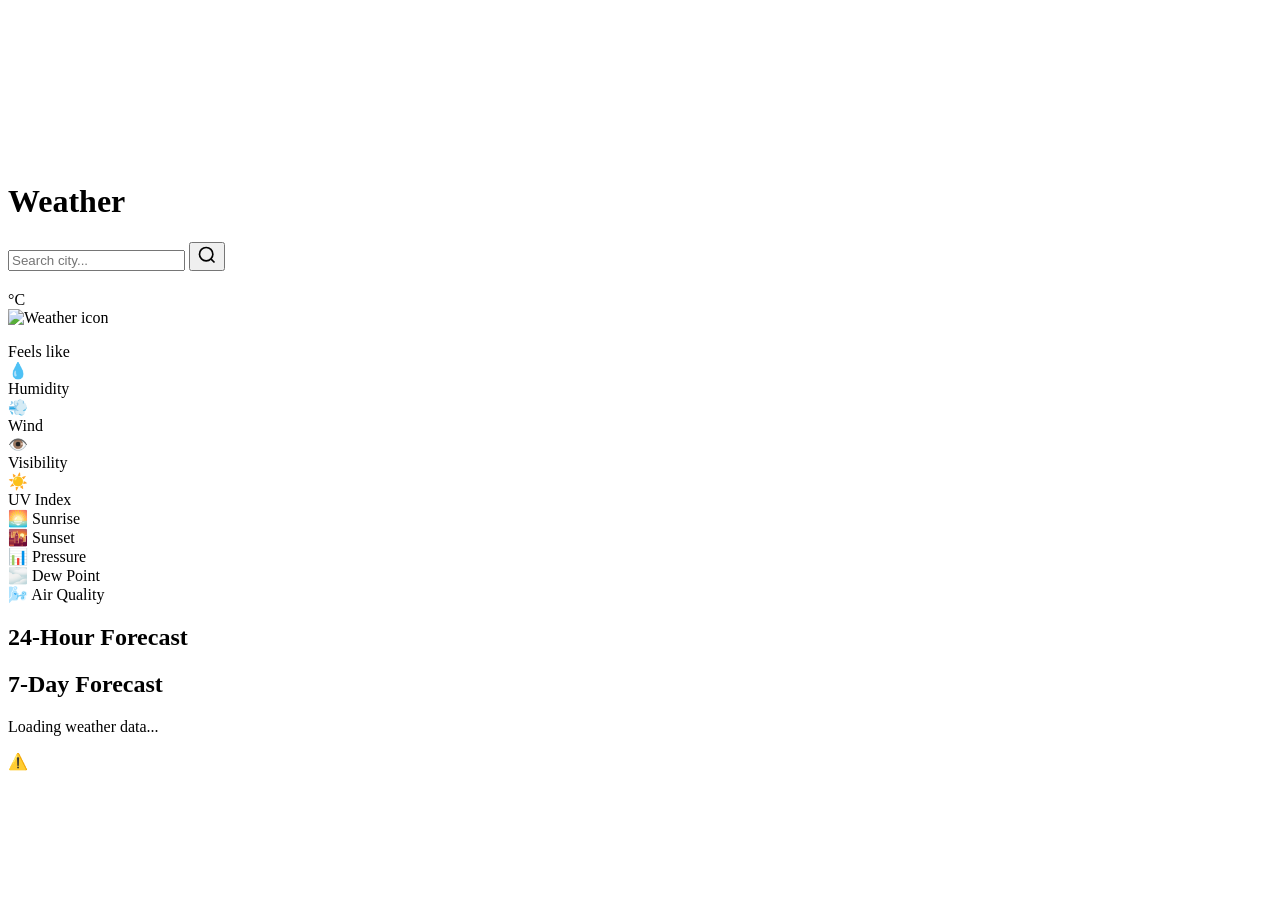
==== index.html @ f768203b "Add files via upload" ====
<!--
Team Member: Frontend Developer
Purpose: Modern, visually stunning weather application with dynamic backgrounds and advanced features
Related Files: styles.css (styling), app.js (interactivity), weather-api.js (data)
-->

<!DOCTYPE html>
<html lang="en">
<head>
    <meta charset="UTF-8">
    <meta name="viewport" content="width=device-width, initial-scale=1.0">
    <meta name="description" content="Modern Weather App - Beautiful, dynamic weather experience">
    <title>Weather App - Modern & Beautiful</title>
    <link rel="stylesheet" href="styles.css">
</head>
<body>
    <!-- Dynamic Background with Particles -->
    <div id="weatherBackground" class="weather-background">
        <canvas id="particleCanvas" class="particle-canvas"></canvas>
    </div>

    <!-- Main Container -->
    <div class="app-container">
        <!-- Header with Search -->
        <header class="app-header">
            <div class="header-content">
                <h1 class="app-title">Weather</h1>
                <div class="search-wrapper">
                    <form id="searchForm" class="search-form" role="search">
                        <div class="search-container">
                            <input 
                                type="text" 
                                id="cityInput" 
                                class="search-input" 
                                placeholder="Search city..."
                                autocomplete="off"
                                aria-label="Search for city weather"
                            >
                            <button type="submit" class="search-icon-btn" aria-label="Search">
                                <svg width="20" height="20" viewBox="0 0 24 24" fill="none" stroke="currentColor" stroke-width="2">
                                    <circle cx="11" cy="11" r="8"></circle>
                                    <path d="m21 21-4.35-4.35"></path>
                                </svg>
                            </button>
                            <!-- Autocomplete Dropdown -->
                            <div id="autocompleteDropdown" class="autocomplete-dropdown" aria-hidden="true"></div>
                        </div>
                    </form>
                </div>
            </div>
        </header>

        <!-- Main Content -->
        <main class="main-content">
            <!-- Current Weather Section -->
            <section id="currentWeather" class="current-weather-section" aria-hidden="true">
                <div class="glass-card main-weather-card">
                    <div class="location-info">
                        <h2 id="currentCity" class="city-name"></h2>
                        <p id="currentDate" class="current-date"></p>
                    </div>
                    
                    <div class="temperature-display">
                        <div class="temp-main">
                            <span id="currentTemp" class="temperature-large"></span>
                            <span class="temp-unit">°C</span>
                        </div>
                        <div class="weather-icon-container">
                            <img id="weatherIcon" src="" alt="Weather icon" class="weather-icon-large">
                            <p id="weatherDescription" class="weather-desc"></p>
                        </div>
                    </div>

                    <div class="feels-like">
                        <span>Feels like</span>
                        <span id="feelsLike" class="feels-like-temp"></span>
                    </div>
                </div>

                <!-- Quick Stats Grid -->
                <div class="quick-stats-grid">
                    <div class="glass-card stat-card">
                        <div class="stat-icon">💧</div>
                        <div class="stat-content">
                            <div class="stat-label">Humidity</div>
                            <div id="humidity" class="stat-value"></div>
                        </div>
                    </div>
                    <div class="glass-card stat-card">
                        <div class="stat-icon">💨</div>
                        <div class="stat-content">
                            <div class="stat-label">Wind</div>
                            <div id="windSpeed" class="stat-value"></div>
                        </div>
                    </div>
                    <div class="glass-card stat-card">
                        <div class="stat-icon">👁️</div>
                        <div class="stat-content">
                            <div class="stat-label">Visibility</div>
                            <div id="visibility" class="stat-value"></div>
                        </div>
                    </div>
                    <div class="glass-card stat-card">
                        <div class="stat-icon">☀️</div>
                        <div class="stat-content">
                            <div class="stat-label">UV Index</div>
                            <div id="uvIndex" class="stat-value"></div>
                        </div>
                    </div>
                </div>

                <!-- Detailed Info Cards -->
                <div class="detailed-cards-grid">
                    <div class="glass-card detail-card">
                        <div class="detail-header">
                            <span class="detail-icon">🌅</span>
                            <span class="detail-title">Sunrise</span>
                        </div>
                        <div id="sunrise" class="detail-value"></div>
                    </div>
                    <div class="glass-card detail-card">
                        <div class="detail-header">
                            <span class="detail-icon">🌇</span>
                            <span class="detail-title">Sunset</span>
                        </div>
                        <div id="sunset" class="detail-value"></div>
                    </div>
                    <div class="glass-card detail-card">
                        <div class="detail-header">
                            <span class="detail-icon">📊</span>
                            <span class="detail-title">Pressure</span>
                        </div>
                        <div id="pressure" class="detail-value"></div>
                    </div>
                    <div class="glass-card detail-card">
                        <div class="detail-header">
                            <span class="detail-icon">🌫️</span>
                            <span class="detail-title">Dew Point</span>
                        </div>
                        <div id="dewPoint" class="detail-value"></div>
                    </div>
                </div>

                <!-- Air Quality Card -->
                <div class="glass-card air-quality-card">
                    <div class="air-quality-header">
                        <span class="air-quality-icon">🌬️</span>
                        <span class="air-quality-title">Air Quality</span>
                    </div>
                    <div id="airQuality" class="air-quality-value">
                        <span id="aqiValue" class="aqi-number"></span>
                        <span id="aqiLabel" class="aqi-label"></span>
                    </div>
                    <div id="aqiDescription" class="aqi-description"></div>
                </div>
            </section>

            <!-- Hourly Forecast Section -->
            <section id="hourlyForecast" class="hourly-forecast-section" aria-hidden="true">
                <div class="section-header">
                    <h2 class="section-title">24-Hour Forecast</h2>
                </div>
                <div class="hourly-scroll-container">
                    <div id="hourlyContainer" class="hourly-container">
                        <!-- Hourly cards will be inserted here -->
                    </div>
                </div>
            </section>

            <!-- 7-Day Forecast Section -->
            <section id="weeklyForecast" class="weekly-forecast-section" aria-hidden="true">
                <div class="section-header">
                    <h2 class="section-title">7-Day Forecast</h2>
                </div>
                <div id="weeklyContainer" class="weekly-container">
                    <!-- Weekly forecast cards will be inserted here -->
                </div>
            </section>
        </main>

        <!-- Loading Overlay -->
        <div id="loadingOverlay" class="loading-overlay" aria-hidden="true">
            <div class="loading-content">
                <div class="loading-spinner"></div>
                <p class="loading-text">Loading weather data...</p>
            </div>
        </div>

        <!-- Error Message -->
        <div id="errorMessage" class="error-toast" role="alert" aria-live="assertive" aria-hidden="true">
            <span class="error-icon">⚠️</span>
            <span id="errorText" class="error-text"></span>
        </div>
    </div>

    <!-- Scripts -->
    <script src="config.js"></script>
    <script src="weather-api.js"></script>
    <script src="app.js"></script>
</body>
</html>
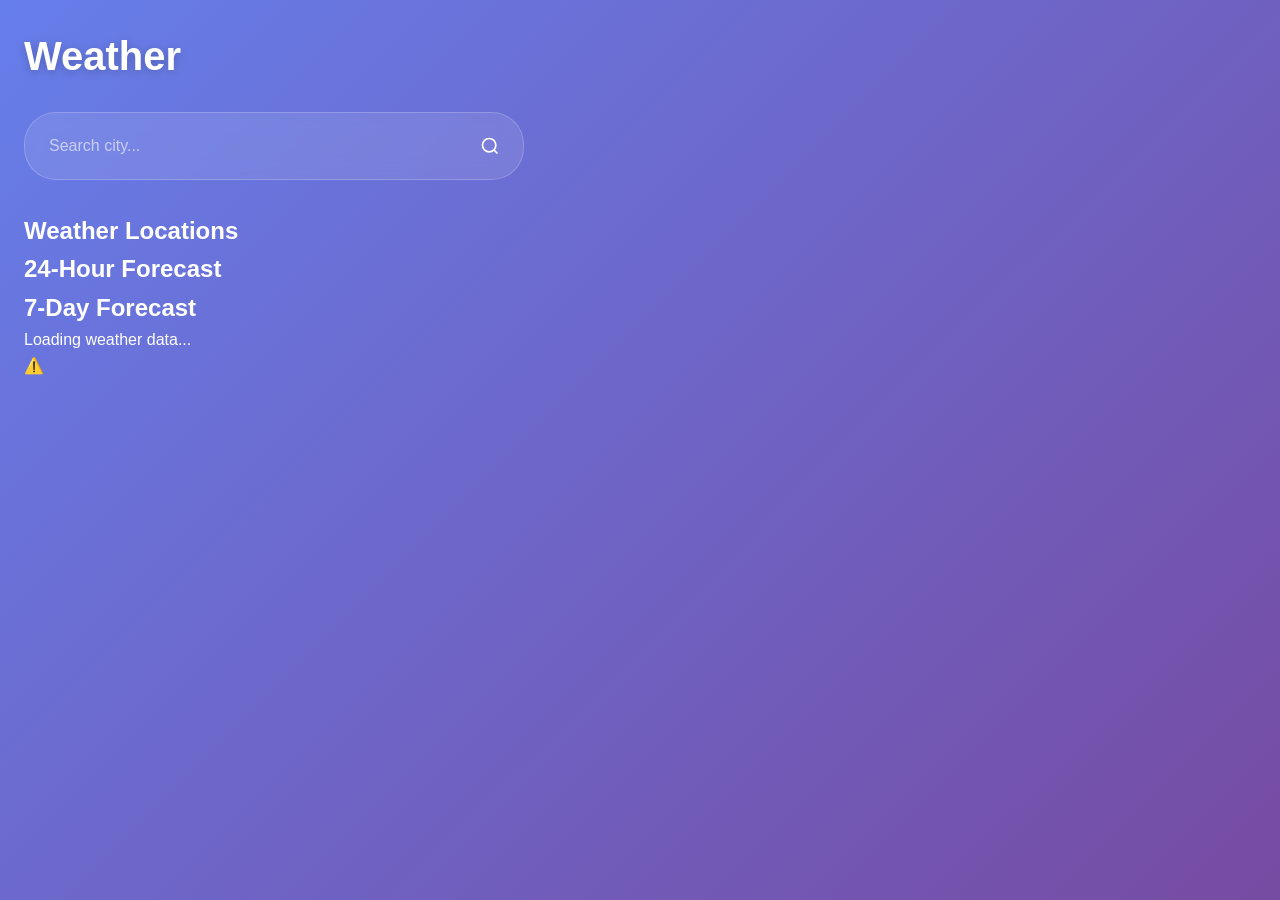
==== commit de6dd3ea: "updated html" ====
--- a/index.html
+++ b/index.html
@@ -1,5 +1,5 @@
 <!--
-Team Member: Frontend Developer
+Team Member: Frontend Dev Diego
 Purpose: Modern, visually stunning weather application with dynamic backgrounds and advanced features
 Related Files: styles.css (styling), app.js (interactivity), weather-api.js (data)
 -->
@@ -52,6 +52,16 @@
 
         <!-- Main Content -->
         <main class="main-content">
+            <!-- Homepage Tiles Section -->
+            <section id="homepageTiles" class="homepage-tiles-section" aria-hidden="true">
+                <div class="section-header">
+                    <h2 class="section-title">Weather Locations</h2>
+                </div>
+                <div id="homepageTilesContainer" class="homepage-tiles-container">
+                    <!-- Weather tiles will be inserted here -->
+                </div>
+            </section>
+
             <!-- Current Weather Section -->
             <section id="currentWeather" class="current-weather-section" aria-hidden="true">
                 <div class="glass-card main-weather-card">
--- a/styles.css
+++ b/styles.css
@@ -0,0 +1,310 @@
+* {
+    margin: 0;
+    padding: 0;
+    box-sizing: border-box;
+}
+
+:root {
+    --bg-primary: #667eea;
+    --bg-secondary: #764ba2;
+    --bg-accent: #f093fb;
+    --glass-bg: rgba(255, 255, 255, 0.1);
+    --glass-border: rgba(255, 255, 255, 0.2);
+    --glass-shadow: 0 8px 32px 0 rgba(31, 38, 135, 0.37);
+    --text-primary: #ffffff;
+    --text-secondary: rgba(255, 255, 255, 0.8);
+    --text-muted: rgba(255, 255, 255, 0.6);
+    --spacing-xs: 0.5rem;
+    --spacing-sm: 1rem;
+    --spacing-md: 1.5rem;
+    --spacing-lg: 2rem;
+    --spacing-xl: 3rem;
+    --radius-sm: 0.5rem;
+    --radius-md: 1rem;
+    --radius-lg: 1.5rem;
+    --radius-xl: 2rem;
+    --shadow-sm: 0 2px 8px rgba(0, 0, 0, 0.1);
+    --shadow-md: 0 4px 16px rgba(0, 0, 0, 0.15);
+    --shadow-lg: 0 8px 32px rgba(0, 0, 0, 0.2);
+    --shadow-xl: 0 16px 64px rgba(0, 0, 0, 0.25);
+}
+
+body {
+    font-family: -apple-system, BlinkMacSystemFont, 'Segoe UI', Roboto, 'Helvetica Neue', Arial, sans-serif;
+    line-height: 1.6;
+    color: var(--text-primary);
+    overflow-x: hidden;
+    min-height: 100vh;
+    position: relative;
+}
+
+.weather-background {
+    position: fixed;
+    top: 0;
+    left: 0;
+    width: 100%;
+    height: 100%;
+    z-index: -1;
+    transition: background 1s ease-in-out;
+    background: linear-gradient(135deg, var(--bg-primary) 0%, var(--bg-secondary) 100%);
+}
+
+.weather-background.sunny {
+    background: linear-gradient(135deg, #FFD89B 0%, #19547B 100%);
+    --bg-primary: #FFD89B;
+    --bg-secondary: #19547B;
+}
+
+.weather-background.cloudy {
+    background: linear-gradient(135deg, #74b9ff 0%, #0984e3 100%);
+    --bg-primary: #74b9ff;
+    --bg-secondary: #0984e3;
+}
+
+.weather-background.rainy {
+    background: linear-gradient(135deg, #2d3436 0%, #636e72 100%);
+    --bg-primary: #2d3436;
+    --bg-secondary: #636e72;
+}
+
+.weather-background.stormy {
+    background: linear-gradient(135deg, #1a1a2e 0%, #16213e 100%);
+    --bg-primary: #1a1a2e;
+    --bg-secondary: #16213e;
+}
+
+.weather-background.snowy {
+    background: linear-gradient(135deg, #e0e0e0 0%, #bdbdbd 100%);
+    --bg-primary: #e0e0e0;
+    --bg-secondary: #bdbdbd;
+    --text-primary: #2d3436;
+    --text-secondary: rgba(45, 52, 54, 0.8);
+}
+
+.weather-background.foggy {
+    background: linear-gradient(135deg, #b2bec3 0%, #636e72 100%);
+    --bg-primary: #b2bec3;
+    --bg-secondary: #636e72;
+}
+
+.weather-background.night {
+    background: linear-gradient(135deg, #0c0c0c 0%, #1a1a2e 100%);
+    --bg-primary: #0c0c0c;
+    --bg-secondary: #1a1a2e;
+}
+
+.particle-canvas {
+    position: absolute;
+    top: 0;
+    left: 0;
+    width: 100%;
+    height: 100%;
+    pointer-events: none;
+}
+
+.glass-card {
+    background: var(--glass-bg);
+    backdrop-filter: blur(10px);
+    -webkit-backdrop-filter: blur(10px);
+    border: 1px solid var(--glass-border);
+    border-radius: var(--radius-lg);
+    box-shadow: var(--glass-shadow);
+    transition: all 0.3s ease;
+}
+
+.glass-card:hover {
+    transform: translateY(-4px);
+    box-shadow: 0 12px 48px 0 rgba(31, 38, 135, 0.5);
+    border-color: rgba(255, 255, 255, 0.3);
+}
+
+.app-container {
+    position: relative;
+    min-height: 100vh;
+    padding: var(--spacing-md);
+    max-width: 1400px;
+    margin: 0 auto;
+}
+
+.app-header {
+    margin-bottom: var(--spacing-lg);
+}
+
+.header-content {
+    display: flex;
+    flex-direction: column;
+    gap: var(--spacing-md);
+}
+
+.app-title {
+    font-size: 2.5rem;
+    font-weight: 700;
+    color: var(--text-primary);
+    text-shadow: 0 2px 10px rgba(0, 0, 0, 0.2);
+}
+
+.search-wrapper {
+    position: relative;
+    max-width: 500px;
+}
+
+.search-container {
+    position: relative;
+}
+
+.search-input {
+    width: 100%;
+    padding: var(--spacing-md) var(--spacing-lg) var(--spacing-md) var(--spacing-md);
+    background: var(--glass-bg);
+    backdrop-filter: blur(10px);
+    border: 1px solid var(--glass-border);
+    border-radius: var(--radius-xl);
+    color: var(--text-primary);
+    font-size: 1rem;
+    transition: all 0.3s ease;
+    padding-right: 3.5rem;
+}
+
+.search-input:focus {
+    outline: none;
+    border-color: rgba(255, 255, 255, 0.4);
+    box-shadow: 0 0 0 3px rgba(255, 255, 255, 0.1);
+    background: rgba(255, 255, 255, 0.15);
+}
+
+.search-input::placeholder {
+    color: var(--text-muted);
+}
+
+.search-icon-btn {
+    position: absolute;
+    right: var(--spacing-sm);
+    top: 50%;
+    transform: translateY(-50%);
+    background: transparent;
+    border: none;
+    color: var(--text-primary);
+    cursor: pointer;
+    padding: var(--spacing-xs);
+    border-radius: var(--radius-sm);
+    transition: all 0.2s ease;
+    display: flex;
+    align-items: center;
+    justify-content: center;
+}
+
+.search-icon-btn:hover {
+    background: rgba(255, 255, 255, 0.1);
+    transform: translateY(-50%) scale(1.1);
+}
+
+.autocomplete-dropdown {
+    position: absolute;
+    top: calc(100% + 0.5rem);
+    left: 0;
+    right: 0;
+    background: var(--glass-bg);
+    backdrop-filter: blur(20px);
+    border: 1px solid var(--glass-border);
+    border-radius: var(--radius-lg);
+    box-shadow: var(--glass-shadow);
+    max-height: 300px;
+    overflow-y: auto;
+    z-index: 1000;
+    display: none;
+}
+
+.autocomplete-dropdown[aria-hidden="false"] {
+    display: block;
+    animation: slideDown 0.3s ease;
+}
+
+@keyframes slideDown {
+    from {
+        opacity: 0;
+        transform: translateY(-10px);
+    }
+    to {
+        opacity: 1;
+        transform: translateY(0);
+    }
+}
+
+.autocomplete-item {
+    padding: var(--spacing-sm) var(--spacing-md);
+    cursor: pointer;
+    transition: background 0.2s ease;
+    border-bottom: 1px solid rgba(255, 255, 255, 0.1);
+    display: flex;
+    align-items: center;
+    gap: var(--spacing-sm);
+}
+
+.autocomplete-item:last-child {
+    border-bottom: none;
+}
+
+.autocomplete-item:hover,
+.autocomplete-item.selected {
+    background: rgba(255, 255, 255, 0.15);
+}
+
+.autocomplete-item-name {
+    font-weight: 500;
+    color: var(--text-primary);
+}
+
+.autocomplete-item-country {
+    font-size: 0.875rem;
+    color: var(--text-secondary);
+    margin-left: auto;
+}
+
+.current-weather-section {
+    margin-bottom: var(--spacing-xl);
+}
+
+.current-weather-section[aria-hidden="true"] {
+    display: none;
+}
+
+.main-weather-card {
+    padding: var(--spacing-xl);
+    margin-bottom: var(--spacing-md);
+    text-align: center;
+}
+
+.location-info {
+    margin-bottom: var(--spacing-lg);
+}
+
+.city-name {
+    font-size: 2rem;
+    font-weight: 700;
+    margin-bottom: var(--spacing-xs);
+    color: var(--text-primary);
+}
+
+.current-date {
+    font-size: 1rem;
+    color: var(--text-secondary);
+}
+
+.temperature-display {
+    display: flex;
+    flex-direction: column;
+    align-items: center;
+    gap: var(--spacing-md);
+    margin: var(--spacing-lg) 0;
+}
+
+.temp-main {
+    display: flex;
+    align-items: flex-start;
+    gap: var(--spacing-xs);
+}
+
+.temperature-large {
+    font-size: 6rem;
+    font-weight: 300;
+    line-h
